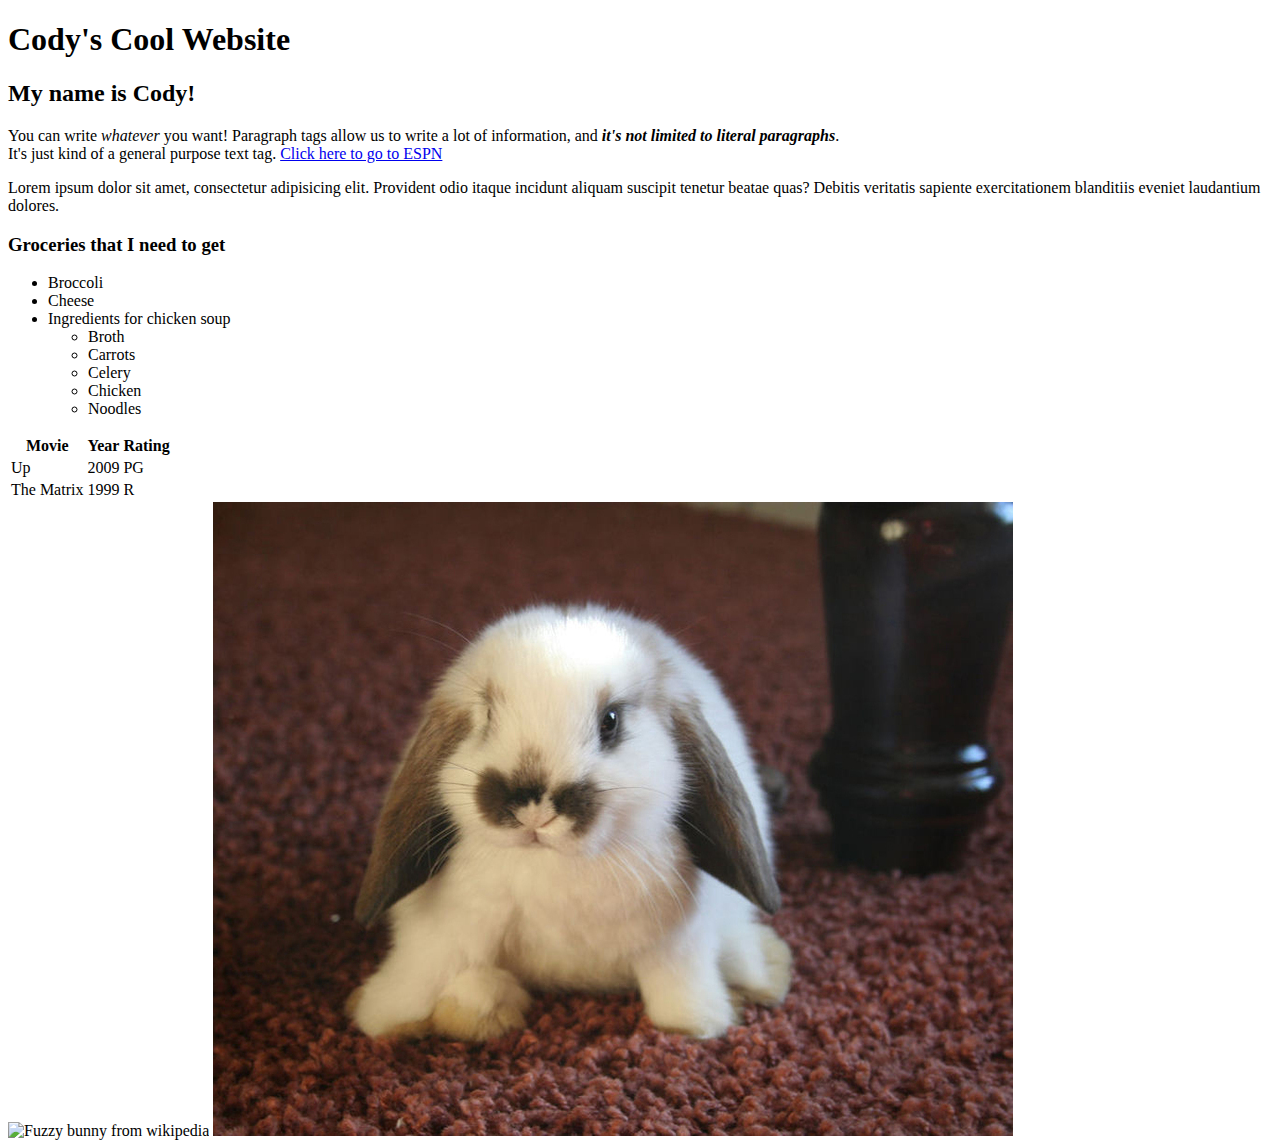
==== W1/D1/01_Intro_To_HTML/index.html @ ed36d3d9 "first commit" ====
<!DOCTYPE html>
<!-- html opening tag -->
<html lang="en">
<head>
    <meta charset="UTF-8">
    <meta http-equiv="X-UA-Compatible" content="IE=edge">
    <meta name="viewport" content="width=device-width, initial-scale=1.0">
    <title>Cody's Cool Creation</title>
</head>
<body>
    <!-- most important title on my page -->
    <h1>Cody's Cool Website</h1>
    <h2>My name is Cody!</h2>
    <!-- what if I want to write a whole paragraph about something? -->
    <p>
        You can write <em>whatever</em> you want! Paragraph tags allow us to write a lot of information, and <em><strong>it's not limited to literal paragraphs</strong></em>.
        <!-- Use a line break if you need to move to the next line -->
        <!-- It is considered an inline element, meaning it should be used WITHIN text -->
        <br>
        It's just kind of a general purpose text tag. 
        <!-- An anchor tag (aka hyperlink) allows us to navigate around or away from a given website -->
        <a href="https://espn.com">Click here to go to ESPN</a>
    </p>
    <p>
        Lorem ipsum dolor sit amet, consectetur adipisicing elit. Provident odio itaque incidunt aliquam suscipit tenetur beatae quas? Debitis veritatis sapiente exercitationem blanditiis eveniet laudantium dolores.
    </p>
    <h3>Groceries that I need to get</h3>
    <!-- Unordered lists (aka bullet lists) -->
    <ul>
        <!-- li is short for list item -->
        <li>Broccoli</li>
        <li>Cheese</li>
        <li>
            Ingredients for chicken soup
            <ul>
                <li>Broth</li>
                <li>Carrots</li>
                <li>Celery</li>
                <li>Chicken</li>
                <li>Noodles</li>
            </ul>
        </li>
    </ul>
    <!-- tables are great because they automatically align things for us -->
    <table>
        <!-- the head should contain the column headers -->
        <thead>
            <tr>
                <th>Movie</th>
                <th>Year</th>
                <th>Rating</th>
            </tr>
        </thead>
        <!-- the body should contain the actual table data -->
        <tbody>
            <!-- each row should contain the same number of cells -->
            <tr>
                <td>Up</td>
                <td>2009</td>
                <td>PG</td>
            </tr>
            <tr>
                <td>The Matrix</td>
                <td>1999</td>
                <td>R</td>
            </tr>
        </tbody>
    </table>
    
    <!-- images do not contain children. they are self-closing tags -->
    <!-- with the source coming from a webpage -->
    <img src="https://upload.wikimedia.org/wikipedia/commons/a/a4/Conejillo_de_indias.jpg" alt="Fuzzy bunny from wikipedia">
    <!-- with the source coming from a local file -->
    <img src="./bunny_pic.jpg" alt="Bunny on my computer">
</body>
<!-- html closing tag -->
</html>
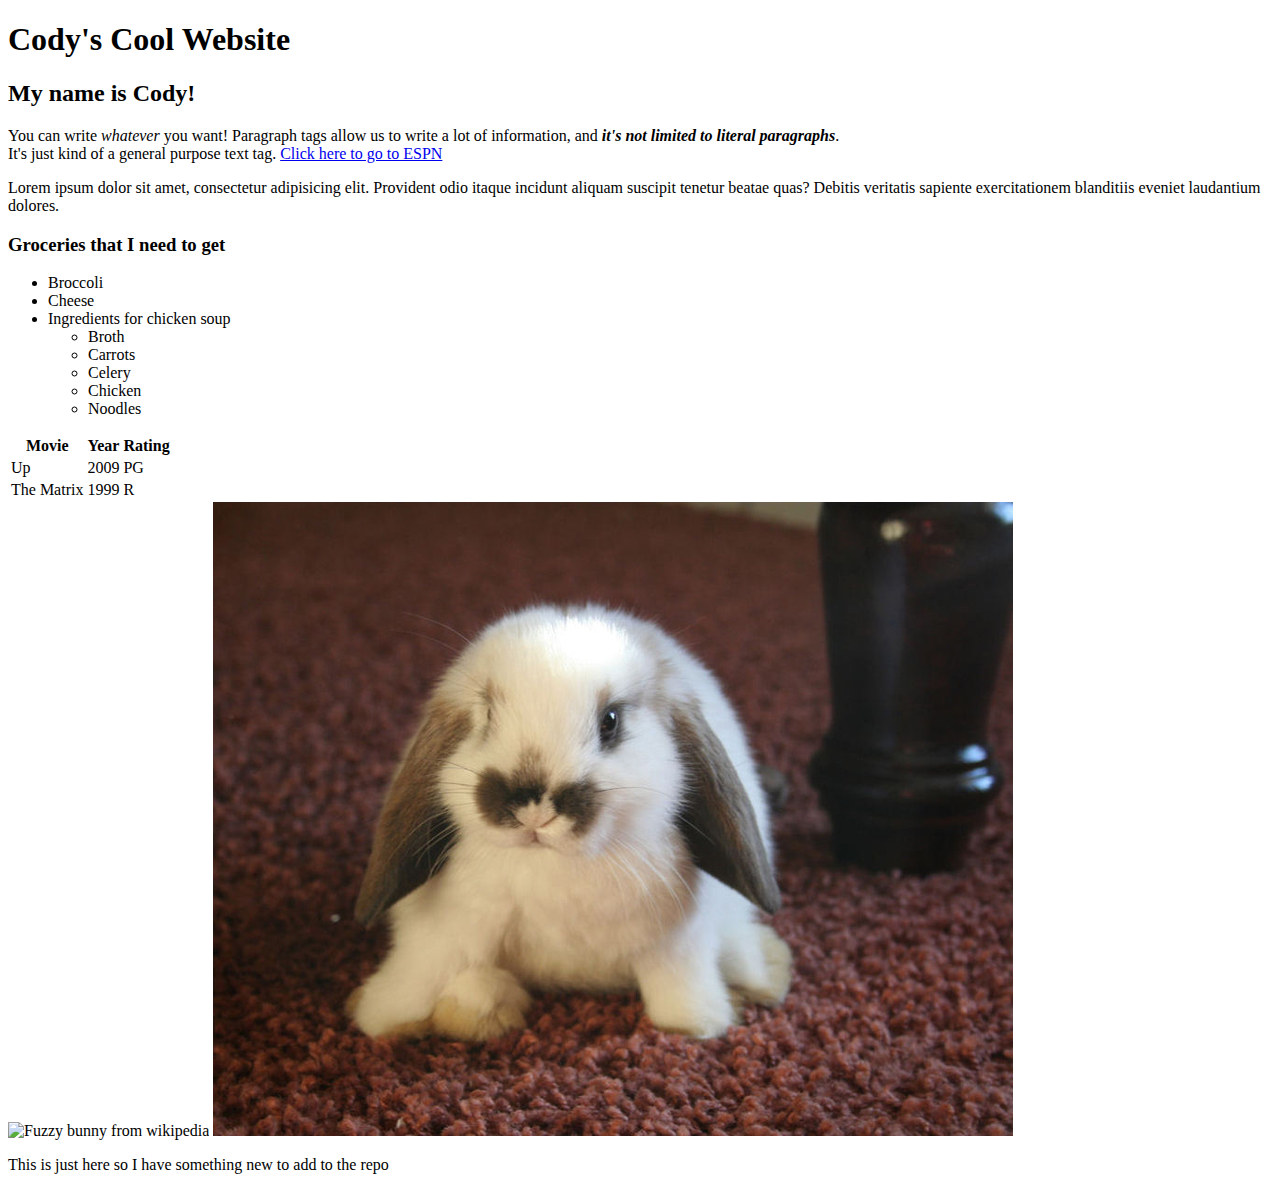
==== commit c482f359: "Added a paragraph to demonstrate how to push changes" ====
--- a/W1/D1/01_Intro_To_HTML/index.html
+++ b/W1/D1/01_Intro_To_HTML/index.html
@@ -72,6 +72,10 @@
     <img src="https://upload.wikimedia.org/wikipedia/commons/a/a4/Conejillo_de_indias.jpg" alt="Fuzzy bunny from wikipedia">
     <!-- with the source coming from a local file -->
     <img src="./bunny_pic.jpg" alt="Bunny on my computer">
+
+    <p>
+        This is just here so I have something new to add to the repo
+    </p>
 </body>
 <!-- html closing tag -->
 </html>